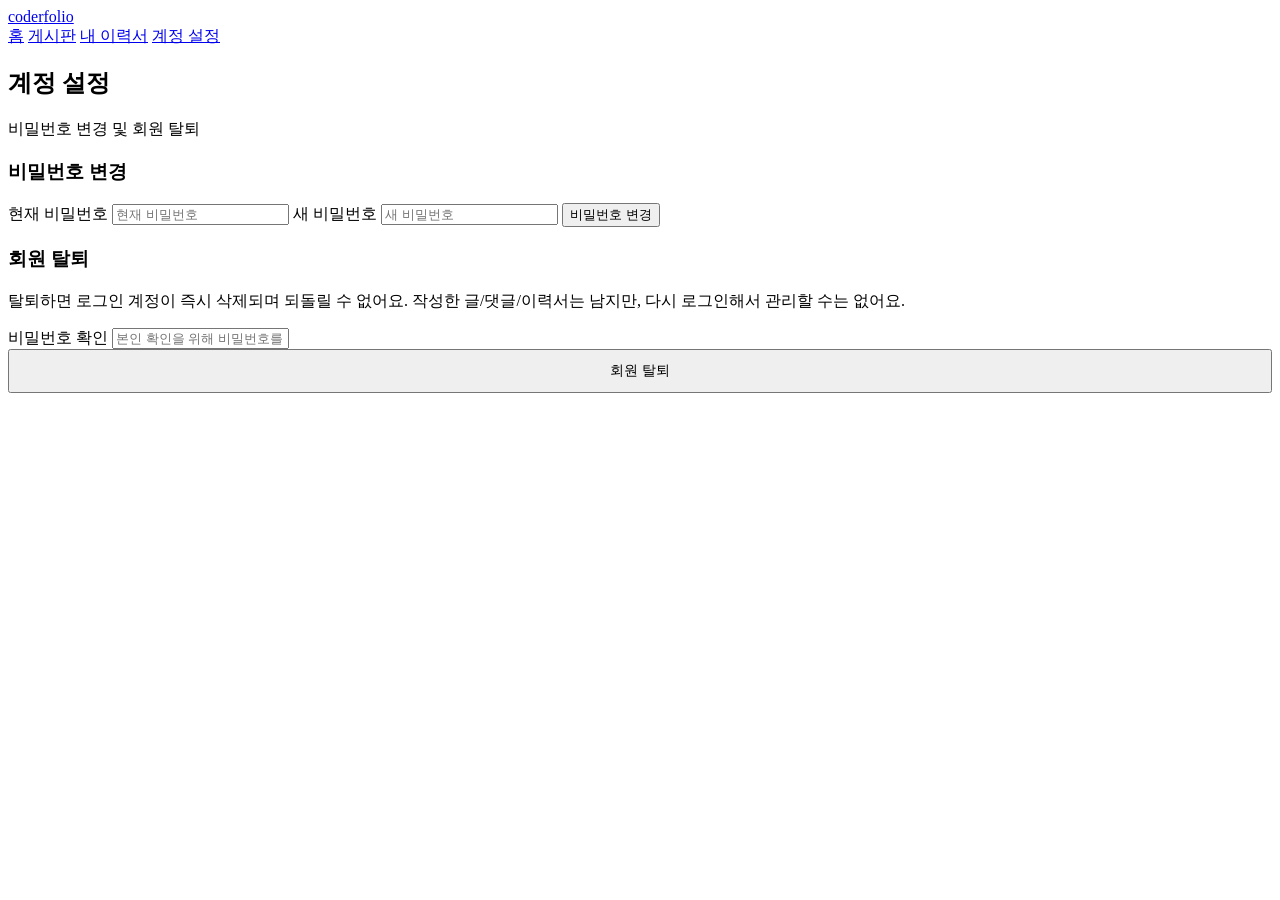
==== src/main/resources/static/account.html @ 9b3efb54 "비밀번호 변경/회원 탈퇴, 댓글, 계시판 페이지네이션, 검색 기능 추가" ====
<!DOCTYPE html>
<html lang="ko">
<head>
    <meta charset="UTF-8">
    <meta name="viewport" content="width=device-width, initial-scale=1">
    <title>계정 설정</title>
    <link rel="stylesheet" href="/css/app.css">
    <script src="/js/app.js"></script>
</head>
<body>

<!-- 상단 네비게이션 바 -->
<header class="topbar">
    <div class="topbar-inner">
        <a class="brand" href="/">coder<span class="dot">folio</span></a>
        <nav>
            <a href="/">홈</a>
            <a href="/board.html">게시판</a>
            <a href="/profile-edit.html">내 이력서</a>
            <a class="active" href="/account.html">계정 설정</a>
        </nav>
    </div>
</header>

<div class="page">
    <div class="page-head">
        <h2>계정 설정</h2>
        <p class="desc">비밀번호 변경 및 회원 탈퇴</p>
    </div>

    <!-- ===== 비밀번호 변경 ===== -->
    <div class="section">
        <h3>비밀번호 변경</h3>
        <div class="card wide">
            <p class="alert error" id="passwordError" hidden></p>
            <p class="alert success" id="passwordSuccess" hidden></p>
            <form id="passwordForm">
                <label>현재 비밀번호</label>
                <input type="password" name="currentPassword" placeholder="현재 비밀번호" required>
                <label>새 비밀번호</label>
                <input type="password" name="newPassword" placeholder="새 비밀번호" required>
                <button type="submit">비밀번호 변경</button>
            </form>
        </div>
    </div>

    <!-- ===== 회원 탈퇴 ===== -->
    <div class="section">
        <h3>회원 탈퇴</h3>
        <div class="card wide">
            <p class="desc" style="margin-bottom: 16px;">
                탈퇴하면 로그인 계정이 즉시 삭제되며 되돌릴 수 없어요.
                작성한 글/댓글/이력서는 남지만, 다시 로그인해서 관리할 수는 없어요.
            </p>
            <p class="alert error" id="deleteError" hidden></p>
            <form id="deleteForm">
                <label>비밀번호 확인</label>
                <input type="password" name="password" placeholder="본인 확인을 위해 비밀번호를 입력하세요" required>
                <button type="submit" class="btn-del" style="width:100%; padding:11px 20px; font-size:14px;">회원 탈퇴</button>
            </form>
        </div>
    </div>
</div>

<script>
requireLogin();   // 비로그인이면 로그인 화면으로 튕김

document.getElementById('passwordForm').addEventListener('submit', async (e) => {
    e.preventDefault();
    const form = new FormData(e.target);
    const errorEl = document.getElementById('passwordError');
    const successEl = document.getElementById('passwordSuccess');
    errorEl.hidden = true;
    successEl.hidden = true;

    try {
        await api('/api/auth/password', {
            method: 'PUT',
            body: {
                currentPassword: form.get('currentPassword'),
                newPassword: form.get('newPassword'),
            },
        });
        e.target.reset();
        successEl.textContent = '비밀번호가 변경됐어요.';
        successEl.hidden = false;
    } catch (err) {
        if (err.status === 401 && err.message === '로그인이 필요해요.') { location.href = '/login.html'; return; }
        errorEl.textContent = err.message;   // "현재 비밀번호가 틀렸어요." 등
        errorEl.hidden = false;
    }
});

document.getElementById('deleteForm').addEventListener('submit', async (e) => {
    e.preventDefault();
    if (!confirm('정말로 탈퇴하시겠어요? 이 작업은 되돌릴 수 없어요.')) return;

    const form = new FormData(e.target);
    const errorEl = document.getElementById('deleteError');
    errorEl.hidden = true;

    try {
        await api('/api/auth/me', { method: 'DELETE', body: { password: form.get('password') } });
        location.href = '/login.html';   // 탈퇴 성공 → 로그인 화면으로
    } catch (err) {
        errorEl.textContent = err.message;   // "비밀번호가 틀렸어요." 등
        errorEl.hidden = false;
    }
});
</script>
</body>
</html>
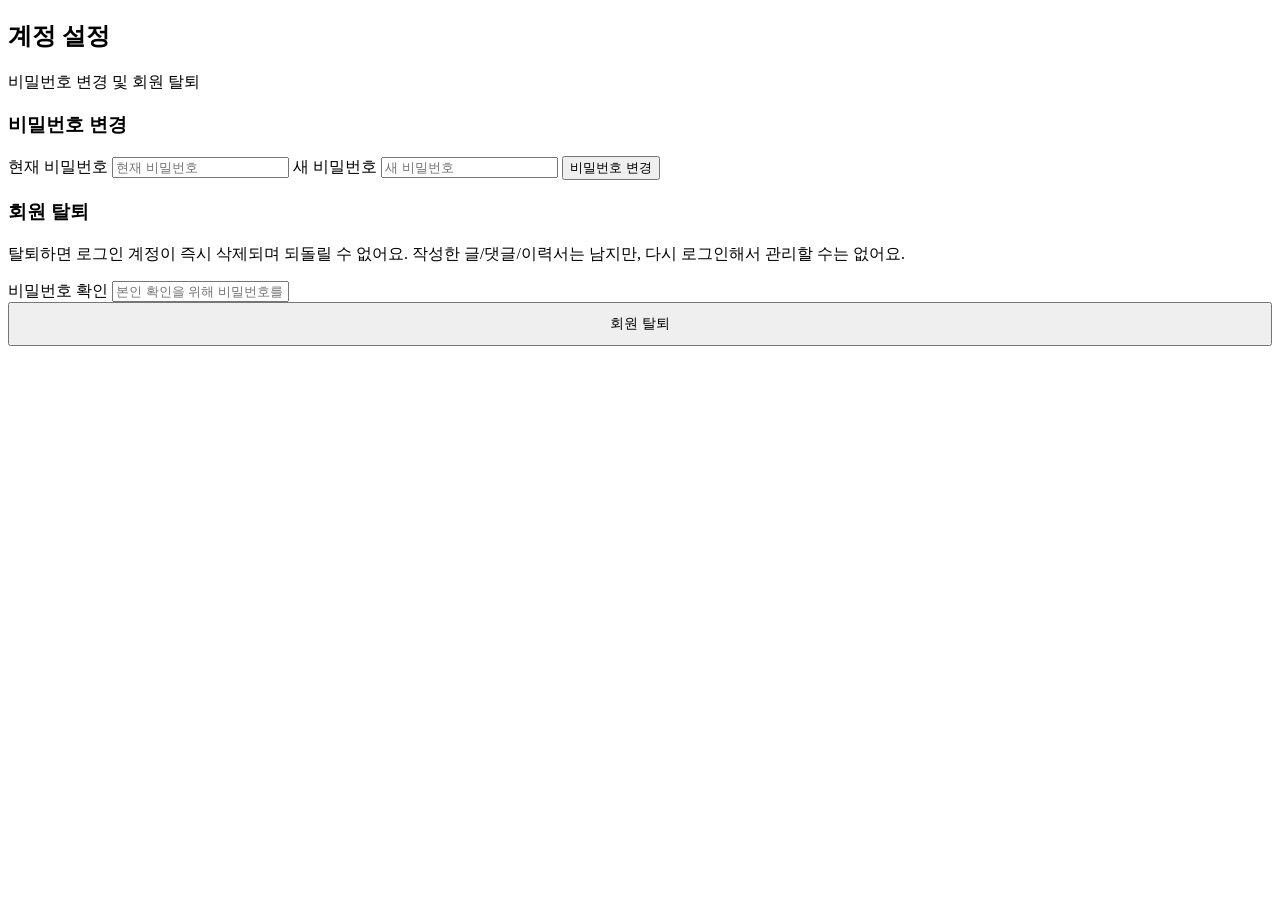
==== commit 3ed16c0e: "개발자 둘러보기, 좋아요/조회수, 네비게이션 공통화 추가" ====
--- a/src/main/resources/static/account.html
+++ b/src/main/resources/static/account.html
@@ -9,18 +9,8 @@
 </head>
 <body>
 
-<!-- 상단 네비게이션 바 -->
-<header class="topbar">
-    <div class="topbar-inner">
-        <a class="brand" href="/">coder<span class="dot">folio</span></a>
-        <nav>
-            <a href="/">홈</a>
-            <a href="/board.html">게시판</a>
-            <a href="/profile-edit.html">내 이력서</a>
-            <a class="active" href="/account.html">계정 설정</a>
-        </nav>
-    </div>
-</header>
+<!-- 상단 네비게이션 바: 실제 내용은 app.js의 renderTopbar()가 채워 넣음 -->
+<header class="topbar" id="topbar" data-active="account"></header>
 
 <div class="page">
     <div class="page-head">
